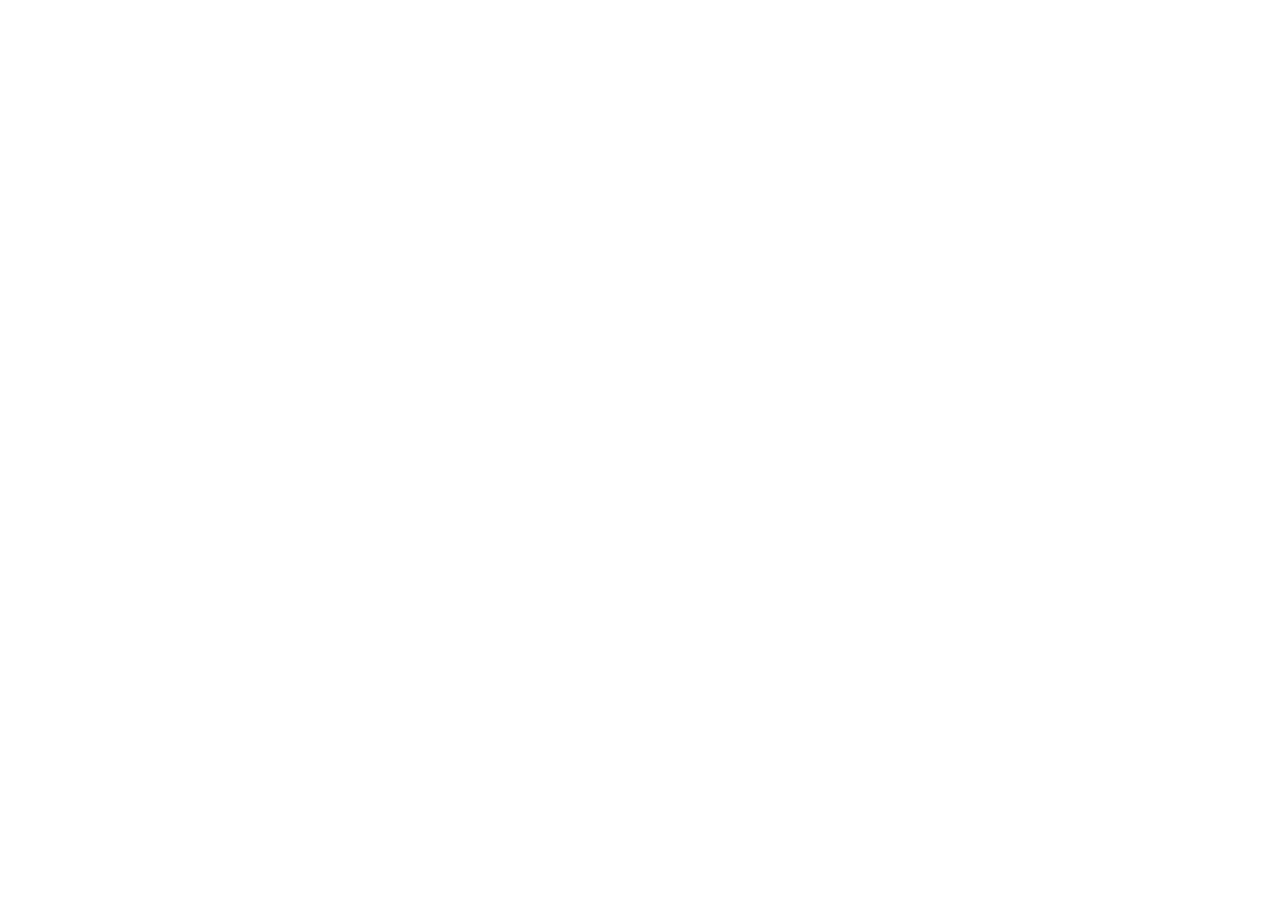
==== app/static/visitor.html @ 28c8df00 "GSB 0e97d246-c632-58a3-bd77-ee43e6415961 A: platform archive" ====
<!DOCTYPE html>
<html lang="zh-CN">
<head>
  <meta charset="UTF-8" />
  <meta name="viewport" content="width=device-width, initial-scale=1.0" />
  <title>游客参观页 · 多语展签</title>
  <link rel="stylesheet" href="/static/styles.css" />
</head>
<body>
  <div class="wrap" id="app"></div>
  <script src="/static/common.js"></script>
  <script>
    let languages = [];
    let current = new URLSearchParams(location.search).get("lang");

    async function init() {
      await renderTopbar("/visitor");
      languages = await api("GET", "/api/public/languages");
      if (current && !languages.some((l) => l.code === current)) current = null;
      render();
    }

    function render() {
      if (!current) return renderIndex();

      const lang = languages.find((l) => l.code === current);
      document.getElementById("app").innerHTML = `
        <p><a href="/visitor">← 全部语言</a></p>
        <h1>${esc(lang.name_zh)} · ${esc(lang.name_en)}</h1>
        <p class="subtitle">本页面始终展示该语言<strong>最新已发布的不可变快照</strong>。</p>
        <div id="lang-body" class="card"><p class="muted">加载中…</p></div>`;
      api("GET", `/api/public/languages/${encodeURIComponent(current)}`).then(renderLanguage);
    }

    function renderIndex() {
      document.getElementById("app").innerHTML = `
        <div class="hero">
          <h1>展馆多语展签</h1>
          <p class="subtitle">请选择您的语言 / Choose your language</p>
          <div class="lang-list">
            ${languages.map((l) => `
              <a class="lang-card" href="/visitor?lang=${encodeURIComponent(l.code)}">
                <div style="font-size:17px;font-weight:600">${esc(l.name_zh)}</div>
                <div class="muted" style="font-size:14px">${esc(l.name_en)}</div>
                <div class="ver">
                  ${l.version
                    ? `最新版本 v${l.version} · ${l.label_count} 条 · ${fmtTime(l.published_at)}`
                    : "暂无内容"}
                </div>
              </a>`).join("")}
          </div>
        </div>`;
    }

    function renderLanguage(data) {
      const body = document.getElementById("lang-body");
      if (!data.snapshot) {
        body.innerHTML = `
          <div class="empty">
            <p style="font-size:16px">该语言暂无内容</p>
            <p>译文尚未经馆员发布快照，请稍后再来查看。</p>
          </div>`;
        return;
      }
      body.innerHTML = `
        <p class="meta">
          快照版本 <b>v${data.snapshot.version}</b> ·
          共 ${data.snapshot.label_count} 条 ·
          发布人 ${esc(data.snapshot.publisher_name)} ·
          ${fmtTime(data.snapshot.published_at)}
        </p>
        ${data.items.map((it) => `
          <div class="item state-confirmed" style="border-left-color:var(--accent)">
            <div class="item-head"><code>${esc(it.label_code)}</code></div>
            <div class="zh-text">${esc(it.source_text)}</div>
            <div class="tr-text">${esc(it.trans_text)}</div>
            <div class="meta">原文第 ${it.source_rev} 版 · 译文第 ${it.trans_rev} 版</div>
          </div>`).join("")}`;
    }

    init();
  </script>
</body>
</html>
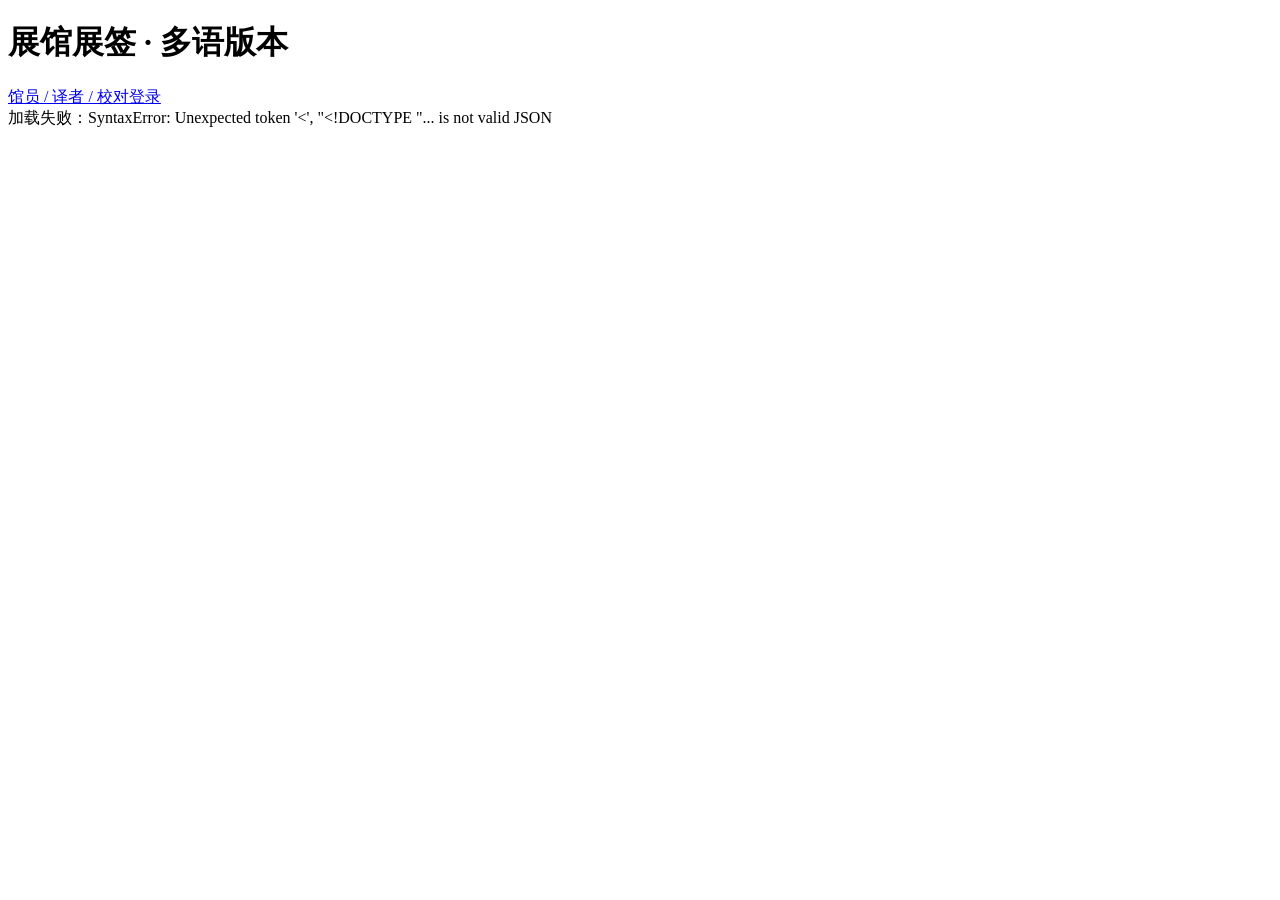
==== commit 9ce73197: "GSB 0e97d246-c632-58a3-bd77-ee43e6415961 B: platform archive" ====
--- a/app/static/visitor.html
+++ b/app/static/visitor.html
@@ -1,84 +1,54 @@
 <!DOCTYPE html>
 <html lang="zh-CN">
 <head>
-  <meta charset="UTF-8" />
-  <meta name="viewport" content="width=device-width, initial-scale=1.0" />
-  <title>游客参观页 · 多语展签</title>
-  <link rel="stylesheet" href="/static/styles.css" />
+<meta charset="utf-8">
+<meta name="viewport" content="width=device-width, initial-scale=1">
+<title>游客页 · 已发布展签</title>
+<link rel="stylesheet" href="/static/styles.css">
 </head>
 <body>
-  <div class="wrap" id="app"></div>
-  <script src="/static/common.js"></script>
-  <script>
-    let languages = [];
-    let current = new URLSearchParams(location.search).get("lang");
+<div class="topbar">
+  <h1>展馆展签 · 多语版本</h1>
+  <div class="spacer"></div>
+  <a href="/login" class="muted">馆员 / 译者 / 校对登录</a>
+</div>
+<div class="container">
+  <div id="content" class="muted">正在加载…</div>
+</div>
+<script>
+function esc(s) {
+  return String(s ?? '').replace(/[&<>"']/g, (c) => ({
+    '&': '&amp;', '<': '&lt;', '>': '&gt;', '"': '&quot;', "'": '&#39;',
+  }[c]));
+}
 
-    async function init() {
-      await renderTopbar("/visitor");
-      languages = await api("GET", "/api/public/languages");
-      if (current && !languages.some((l) => l.code === current)) current = null;
-      render();
+async function load() {
+  const langs = await fetch('/api/public/languages').then((r) => r.json());
+  const html = langs.map((lang) => {
+    if (!lang.published) {
+      return `<div class="card visitor-lang">
+        <h2>${esc(lang.language.name)} <span class="muted">${esc(lang.language.code)}</span></h2>
+        <div class="visitor-empty">该语言暂无已发布内容。</div>
+      </div>`;
     }
-
-    function render() {
-      if (!current) return renderIndex();
-
-      const lang = languages.find((l) => l.code === current);
-      document.getElementById("app").innerHTML = `
-        <p><a href="/visitor">← 全部语言</a></p>
-        <h1>${esc(lang.name_zh)} · ${esc(lang.name_en)}</h1>
-        <p class="subtitle">本页面始终展示该语言<strong>最新已发布的不可变快照</strong>。</p>
-        <div id="lang-body" class="card"><p class="muted">加载中…</p></div>`;
-      api("GET", `/api/public/languages/${encodeURIComponent(current)}`).then(renderLanguage);
-    }
-
-    function renderIndex() {
-      document.getElementById("app").innerHTML = `
-        <div class="hero">
-          <h1>展馆多语展签</h1>
-          <p class="subtitle">请选择您的语言 / Choose your language</p>
-          <div class="lang-list">
-            ${languages.map((l) => `
-              <a class="lang-card" href="/visitor?lang=${encodeURIComponent(l.code)}">
-                <div style="font-size:17px;font-weight:600">${esc(l.name_zh)}</div>
-                <div class="muted" style="font-size:14px">${esc(l.name_en)}</div>
-                <div class="ver">
-                  ${l.version
-                    ? `最新版本 v${l.version} · ${l.label_count} 条 · ${fmtTime(l.published_at)}`
-                    : "暂无内容"}
-                </div>
-              </a>`).join("")}
-          </div>
-        </div>`;
-    }
-
-    function renderLanguage(data) {
-      const body = document.getElementById("lang-body");
-      if (!data.snapshot) {
-        body.innerHTML = `
-          <div class="empty">
-            <p style="font-size:16px">该语言暂无内容</p>
-            <p>译文尚未经馆员发布快照，请稍后再来查看。</p>
-          </div>`;
-        return;
-      }
-      body.innerHTML = `
-        <p class="meta">
-          快照版本 <b>v${data.snapshot.version}</b> ·
-          共 ${data.snapshot.label_count} 条 ·
-          发布人 ${esc(data.snapshot.publisher_name)} ·
-          ${fmtTime(data.snapshot.published_at)}
-        </p>
-        ${data.items.map((it) => `
-          <div class="item state-confirmed" style="border-left-color:var(--accent)">
-            <div class="item-head"><code>${esc(it.label_code)}</code></div>
-            <div class="zh-text">${esc(it.source_text)}</div>
-            <div class="tr-text">${esc(it.trans_text)}</div>
-            <div class="meta">原文第 ${it.source_rev} 版 · 译文第 ${it.trans_rev} 版</div>
-          </div>`).join("")}`;
-    }
-
-    init();
-  </script>
+    return `<div class="card visitor-lang">
+      <h2>${esc(lang.language.name)} <span class="muted">${esc(lang.language.code)}</span></h2>
+      <div class="snap-meta">
+        最新版本 v${lang.version} · 发布于 ${esc(lang.published_at)}
+      </div>
+      ${lang.entries.map((e) => `
+        <div class="visitor-entry">
+          <div class="zh">${esc(e.source_text)}</div>
+          <div class="t">${esc(e.text)}</div>
+        </div>`).join('')}
+    </div>`;
+  }).join('');
+  document.getElementById('content').className = '';
+  document.getElementById('content').innerHTML = html;
+}
+load().catch((e) => {
+  document.getElementById('content').textContent = '加载失败：' + e;
+});
+</script>
 </body>
 </html>
